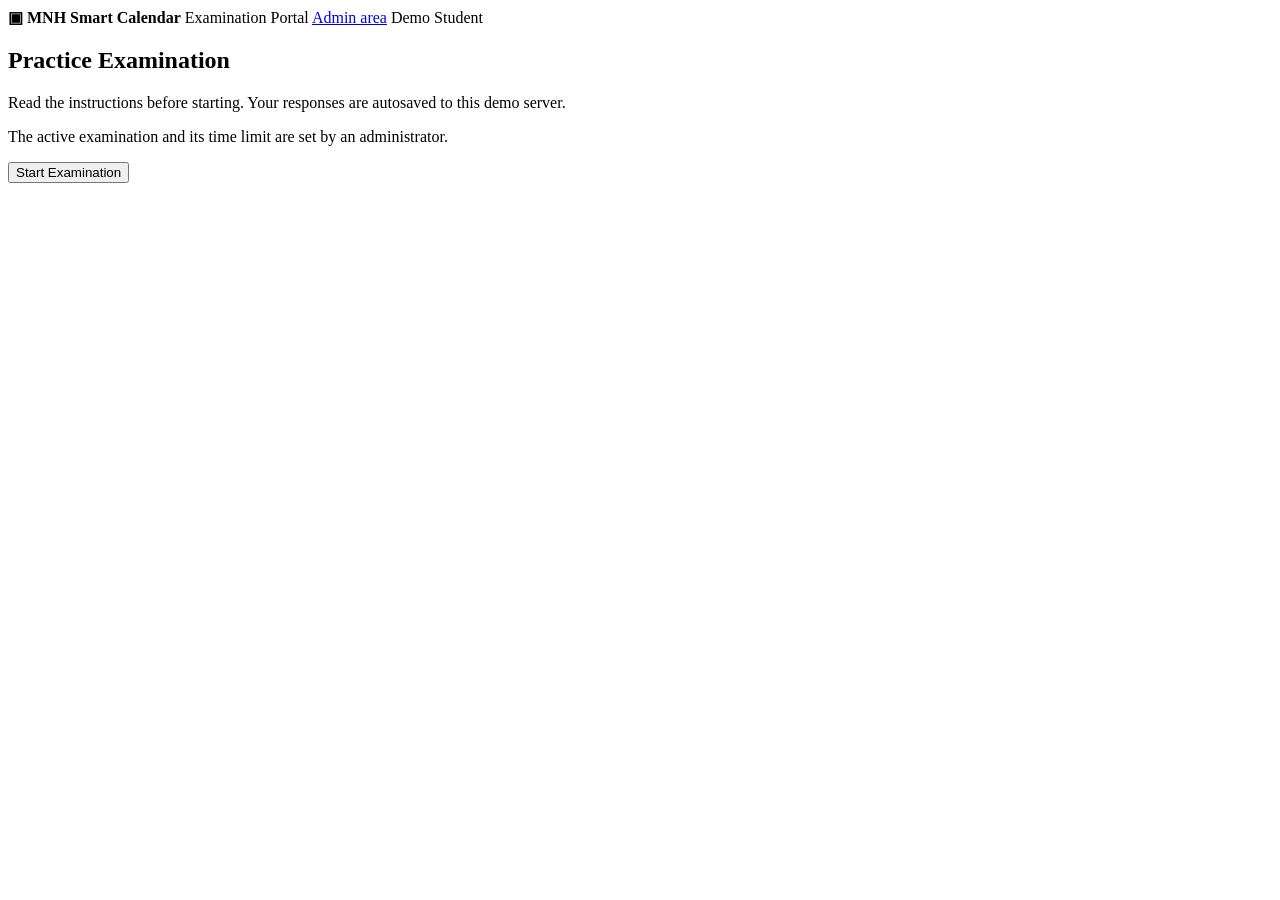
==== frontend/index.html @ 5329a2cb "Add full MNH examination demo with uploads, editable sheets and TTS" ====
<!doctype html>
<html lang="en">
<head>
  <meta charset="utf-8">
  <meta name="viewport" content="width=device-width,initial-scale=1">
  <title>MNH Examination</title>
  <link rel="stylesheet" href="/assets/style.css">
</head>
<body>
  <header>
    <strong>▣ MNH Smart Calendar</strong>
    <span>Examination Portal</span>
    <a class="header-link" href="/admin">Admin area</a>
    <span class="user">Demo Student</span>
  </header>
  <main id="app">
    <section class="welcome">
      <h1>Practice Examination</h1>
      <p>Read the instructions before starting. Your responses are autosaved to this demo server.</p>
      <p class="muted">The active examination and its time limit are set by an administrator.</p>
      <button id="start">Start Examination</button>
    </section>
  </main>
  <script src="/assets/app.js"></script>
</body>
</html>
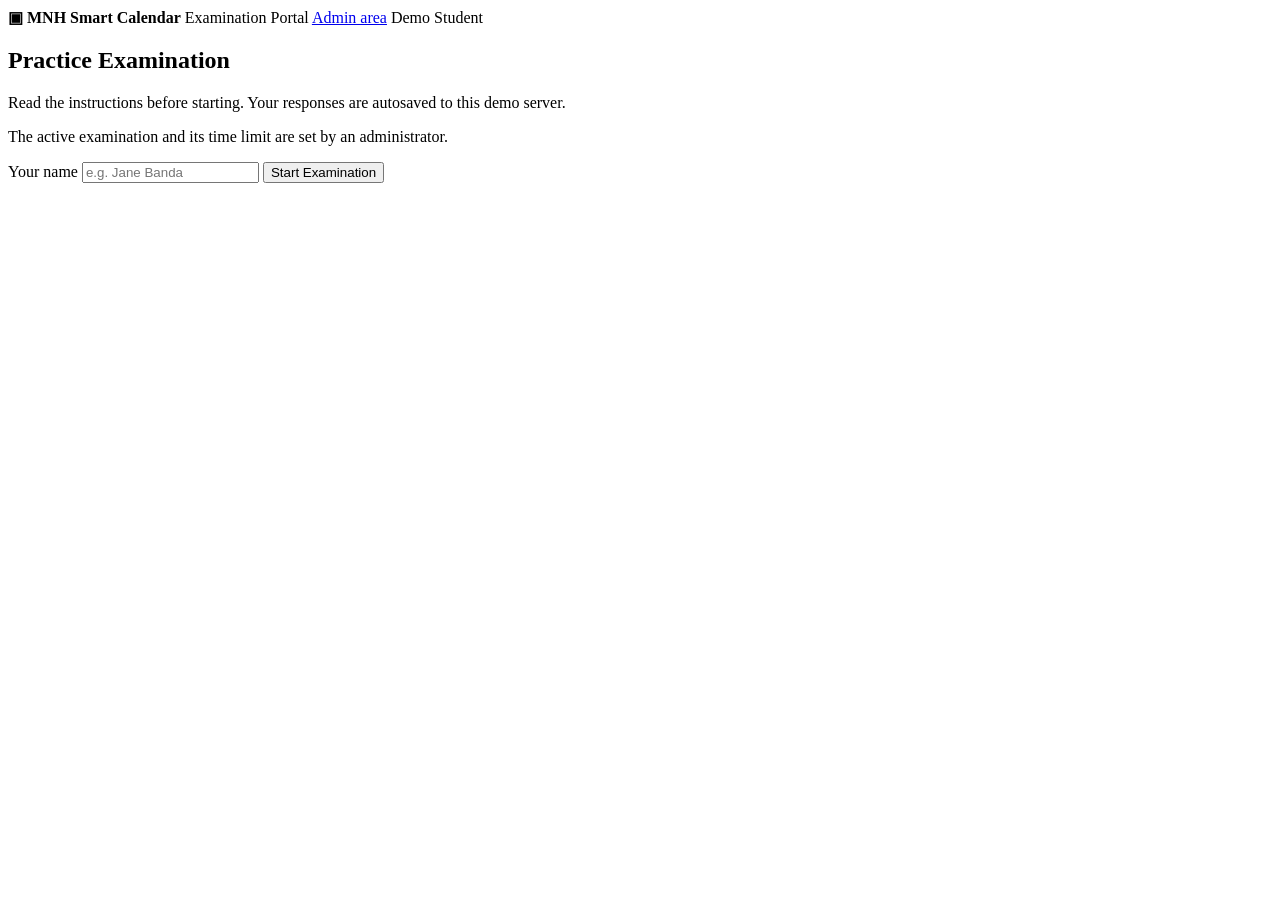
==== commit 42bded86: "Add student names, private MCQ marking and CSV export" ====
--- a/frontend/index.html
+++ b/frontend/index.html
@@ -18,6 +18,7 @@
       <h1>Practice Examination</h1>
       <p>Read the instructions before starting. Your responses are autosaved to this demo server.</p>
       <p class="muted">The active examination and its time limit are set by an administrator.</p>
+      <label class="student-name" for="studentName">Your name <input id="studentName" maxlength="80" autocomplete="name" placeholder="e.g. Jane Banda"></label>
       <button id="start">Start Examination</button>
     </section>
   </main>
